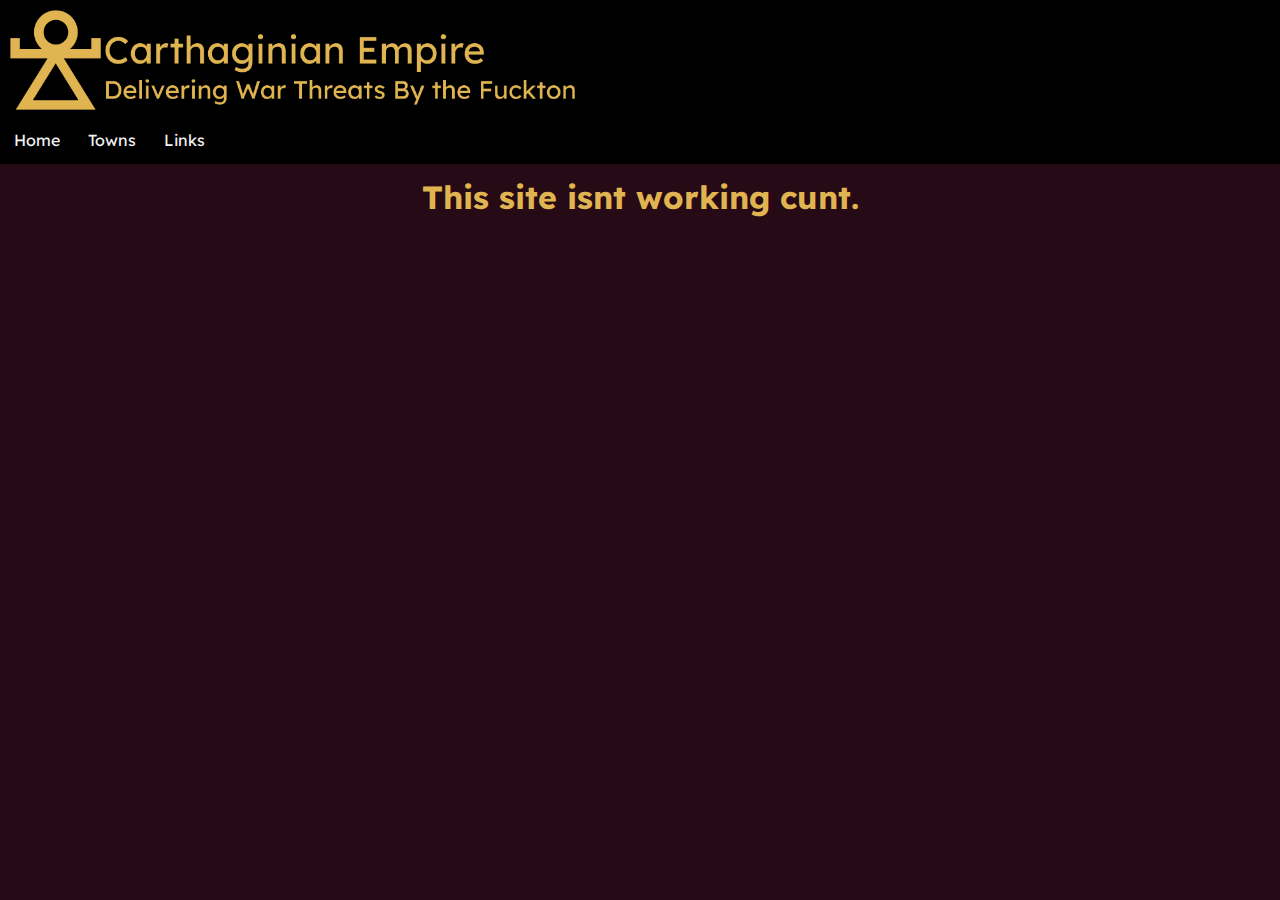
==== index.html @ 877206d0 "Update index.html" ====
<!DOCTYPE html>
<head>
    <link href="style.css" rel="stylesheet">
    <link rel="icon" href="1.png" type="image/png">
    <meta name="viewport" content="width=device-width, initial-scale=1">
    <link rel="preconnect" href="https://fonts.googleapis.com">
    <link rel="preconnect" href="https://fonts.gstatic.com" crossorigin>
    <link href="https://fonts.googleapis.com/css2?family=Lexend:wght@100..900&display=swap" rel="stylesheet">
    <title>Carthage</title>
</head>
<header>
    <img src="2.png" type="image/png">
</header>
<div id="navbar">
  <a href="index.html">Home</a>
  <a href="towns.html">Towns</a>
  <a href="links.html">Links</a>
</div> 
<body>
   <h1>This site isnt working cunt.</h1>
</body>
---- style.css ----
h1 {
    font-family:"Lexend";
    color: #E0B451;
    text-align:center;
	 padding:-5px;
}

h2 {
    color:#E0B451 ;
    text-align:center;
	font-family:"Tahoma";
}
body {
    	background-color: #260a15;
	background-size: cover;
	background-attachment: fixed;
	font-family:"Tahoma";
}
header {
	margin: -8px;
	background-color:#000000;
}

header img {
  max-width: 80%;
  padding: 10px;
  height: 100px;
}

#navbar {
  overflow: hidden;
  margin: -8px;
  background-color:#000000;
  backdrop-filter:blur(10px);
  position: sticky;
  top: 0;
  z-index: 1;
}

#navbar a {
  float: left;
  font-family:"Lexend";
  display: block;
  color: #f2f2f2;
  text-align: center;
  padding: 14px;
  text-decoration: none;
}

#carthage {
    margin-top: 20px;
    margin-right: 10px;
    margin-left: 10px;
    background-color: black;
    background-image: url(3.png);
    border: 1px #E0B451;
    border-radius:2px;
    background-size: cover;
    display: flex;
    padding: 40px;
    justify-content: center;
    border-radius: 30px;
    height: 150px;
    align-items: center;
    background-position: center;
    background-repeat: no-repeat;
    flex-grow: 1;
    flex-basis: 0;
    min-width: 40%;
    transition: 1s cubic-bezier(0.19, 1, 0.22, 1);
}

#sardinia {
    margin-top: 20px;
    margin-right: 10px;
    margin-left: 10px;
    background-color: black;
    background-image:;
    border: 1px #E0B451;
    border-radius:2px;
    background-size: cover;
    display: flex;
    padding: 40px;
    justify-content: center;
    border-radius: 30px;
    height: 150px;
    align-items: center;
    background-position: center;
    background-repeat: no-repeat;
    flex-grow: 1;
    flex-basis: 0;
    min-width: 40%;
    transition: 1s cubic-bezier(0.19, 1, 0.22, 1);
}

#netherlands {
    margin-top: 20px;
    margin-right: 10px;
    margin-left: 10px;
    background-color: black;
    background-image:;
    border: 1px #E0B451;
    border-radius:2px;
    background-size: cover;
    display: flex;
    padding: 40px;
    justify-content: center;
    border-radius: 30px;
    height: 150px;
    align-items: center;
    background-position: center;
    background-repeat: no-repeat;
    flex-grow: 1;
    flex-basis: 0;
    min-width: 40%;
    transition: 1s cubic-bezier(0.19, 1, 0.22, 1);
}

#mars {
    margin-top: 20px;
    margin-right: 10px;
    margin-left: 10px;
    background-color: black;
    background-image:url(MarsBG.png);
    border: 1px #E0B451;
    border-radius:2px;
    background-size: cover;
    display: flex;
    padding: 40px;
    justify-content: center;
    border-radius: 30px;
    height: 150px;
    align-items: center;
    background-position: center;
    background-repeat: no-repeat;
    flex-grow: 1;
    flex-basis: 0;
    min-width: 40%;
    transition: 1s cubic-bezier(0.19, 1, 0.22, 1);
}

#carthage h1 {
    text-align: center;
    padding:-5px;
    color: #ffffff;
}


#algiers {
    margin-top: 20px;
    margin-right: 10px;
    margin-left: 10px;
    background-color: black;
    background-image: url(AlgiersBG.png);
    border: 1px #E0B451;
    border-radius:2px;
    background-size: cover;
    display: flex;
    padding: 40px;
    justify-content: center;
    border-radius: 30px;
    height: 150px;
    align-items: center;
    background-position: center;
    background-repeat: no-repeat;
    flex-grow: 1;
    flex-basis: 0;
    min-width: 40%;
    transition: 1s cubic-bezier(0.19, 1, 0.22, 1);
}

#algiers img {
	max-width: 90%
}

#carthage img {
	max-width: 90%
}

#sardinia img {
	max-width: 90%
}

#netherlands img {
	max-width: 90%
}

#mars img {
	max-width: 90%
}

#carthage:hover, #algiers:hover, #sardinia:hover, #netherlands:hover, #mars:hover {
    transform: scale(1.03)
}

#buttons {
    display: flex;
    flex-wrap: wrap;
    flex-direction: row;
    align-content: stretch;
}
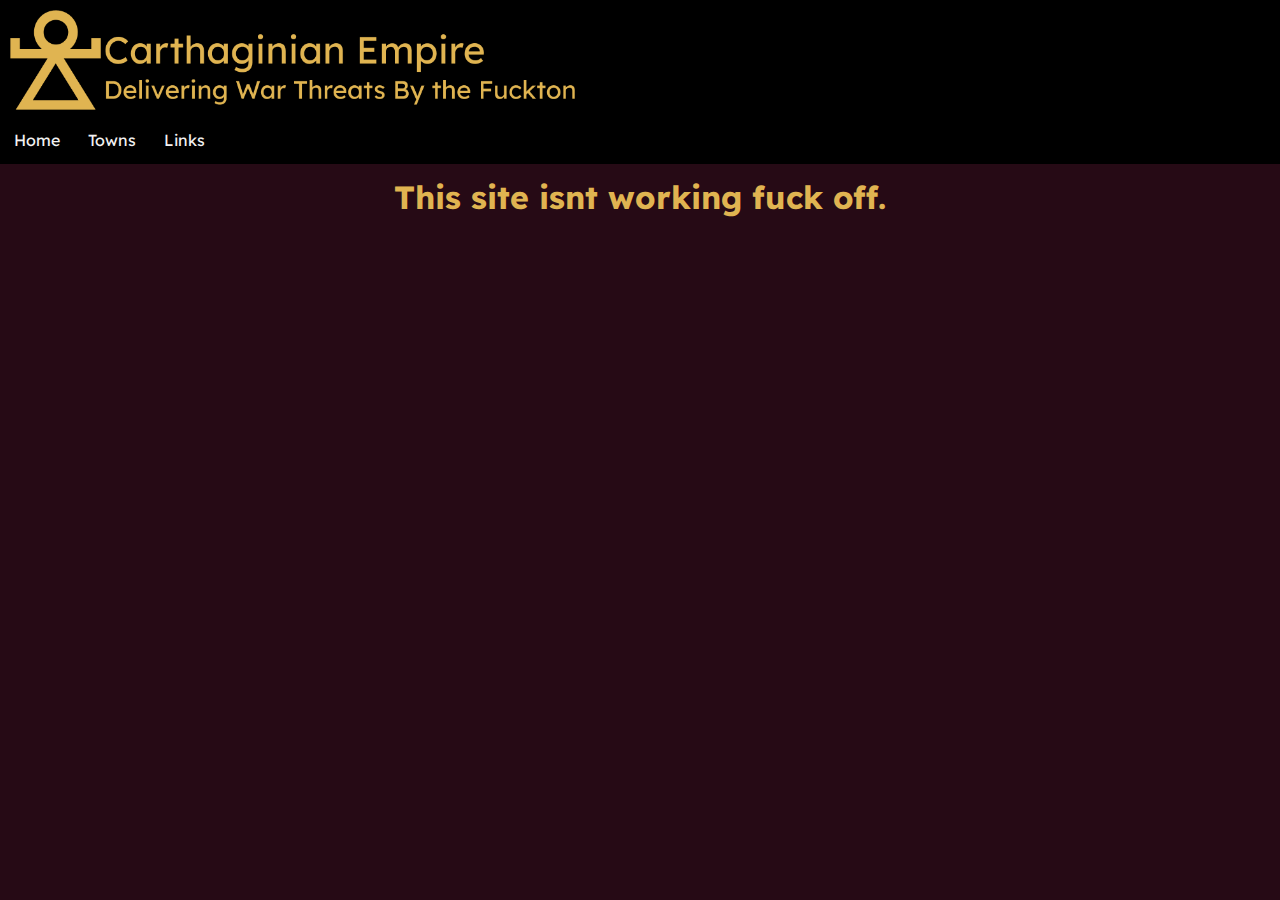
==== commit 0acec580: "Update index.html" ====
--- a/index.html
+++ b/index.html
@@ -17,5 +17,5 @@
   <a href="links.html">Links</a>
 </div> 
 <body>
-   <h1>This site isnt working cunt.</h1>
+   <h1>This site isnt working fuck off.</h1>
 </body>
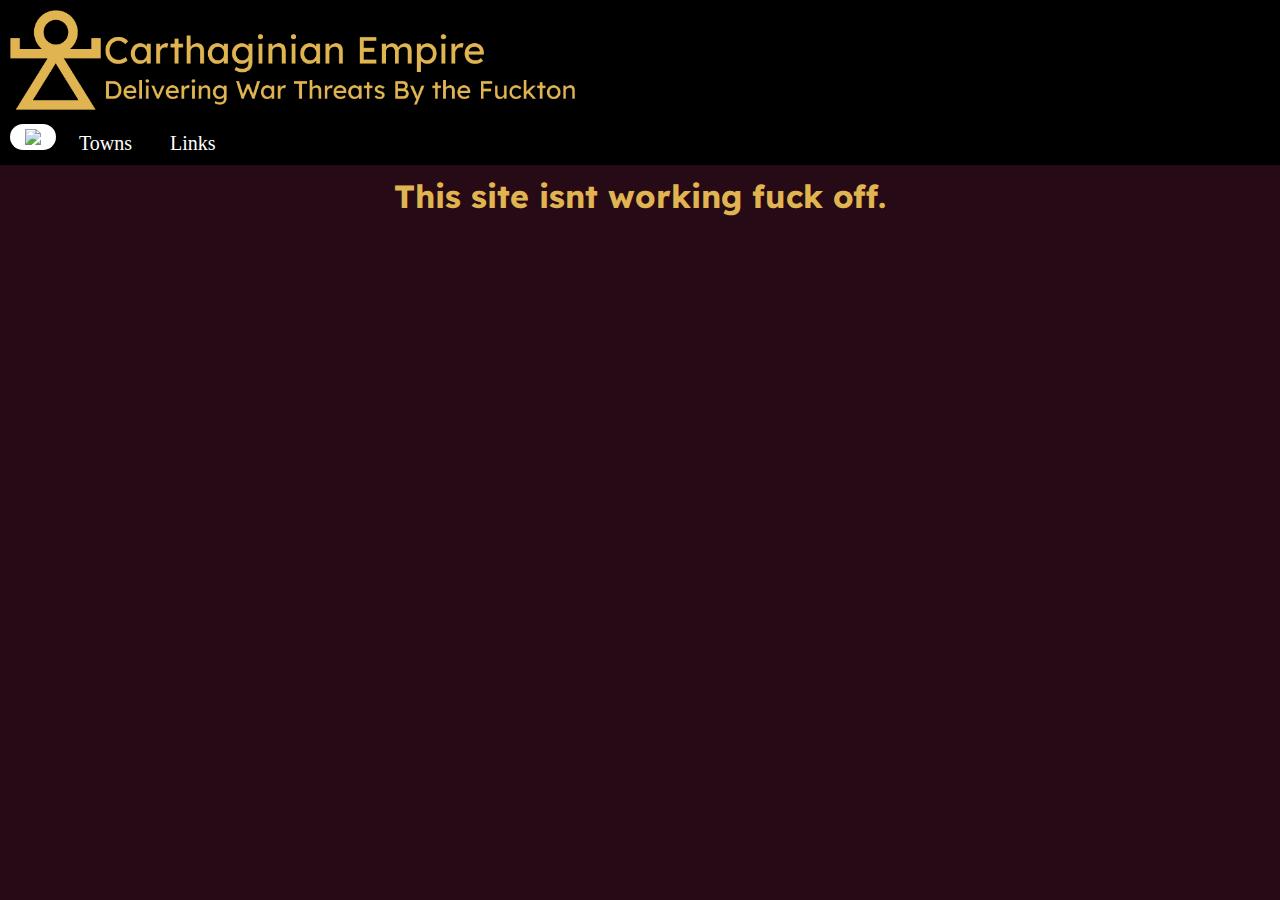
==== commit a3a6bff8: "Update index.html" ====
--- a/index.html
+++ b/index.html
@@ -12,9 +12,9 @@
     <img src="2.png" type="image/png">
 </header>
 <div id="navbar">
-  <a href="index.html">Home</a>
-  <a href="towns.html">Towns</a>
-  <a href="links.html">Links</a>
+  <img src=url(1.png) id="activenavbar" href="index.html">
+  <a id="navbarlink" href="towns.html">Towns</a>
+  <a id="navbarlink" href="links.html">Links</a>
 </div> 
 <body>
    <h1>This site isnt working fuck off.</h1>
--- a/style.css
+++ b/style.css
@@ -29,7 +29,8 @@
 
 #navbar {
   overflow: hidden;
-  margin: -8px;
+  margin: -10px;
+  padding: 10px;
   background-color:#000000;
   backdrop-filter:blur(10px);
   position: sticky;
@@ -37,15 +38,34 @@
   z-index: 1;
 }
 
-#navbar a {
-  float: left;
-  font-family:"Lexend";
-  display: block;
-  color: #f2f2f2;
-  text-align: center;
-  padding: 14px;
-  text-decoration: none;
-}
+#activenavbar {
+    color: black;
+    font-weight: 600;
+    margin-left: 2px;
+    margin-right: 2px;
+    text-decoration: none;
+    font-size: 20px;
+    padding: 5px;
+    padding-left: 15px;
+    padding-right: 15px;
+    background-color: white;
+    border-radius: 20px;
+}
+
+#navbarlink {
+    color: white;
+    font-weight: 400;
+    margin-left: 2px;
+    margin-right: 2px;
+    text-decoration: none;
+    font-size: 20px;
+    padding: 5px;
+    padding-left: 15px;
+    padding-right: 15px;
+    border-radius: 20px;
+    transition: 1s cubic-bezier(0.19, 1, 0.22, 1);
+}
+
 
 #carthage {
     margin-top: 20px;
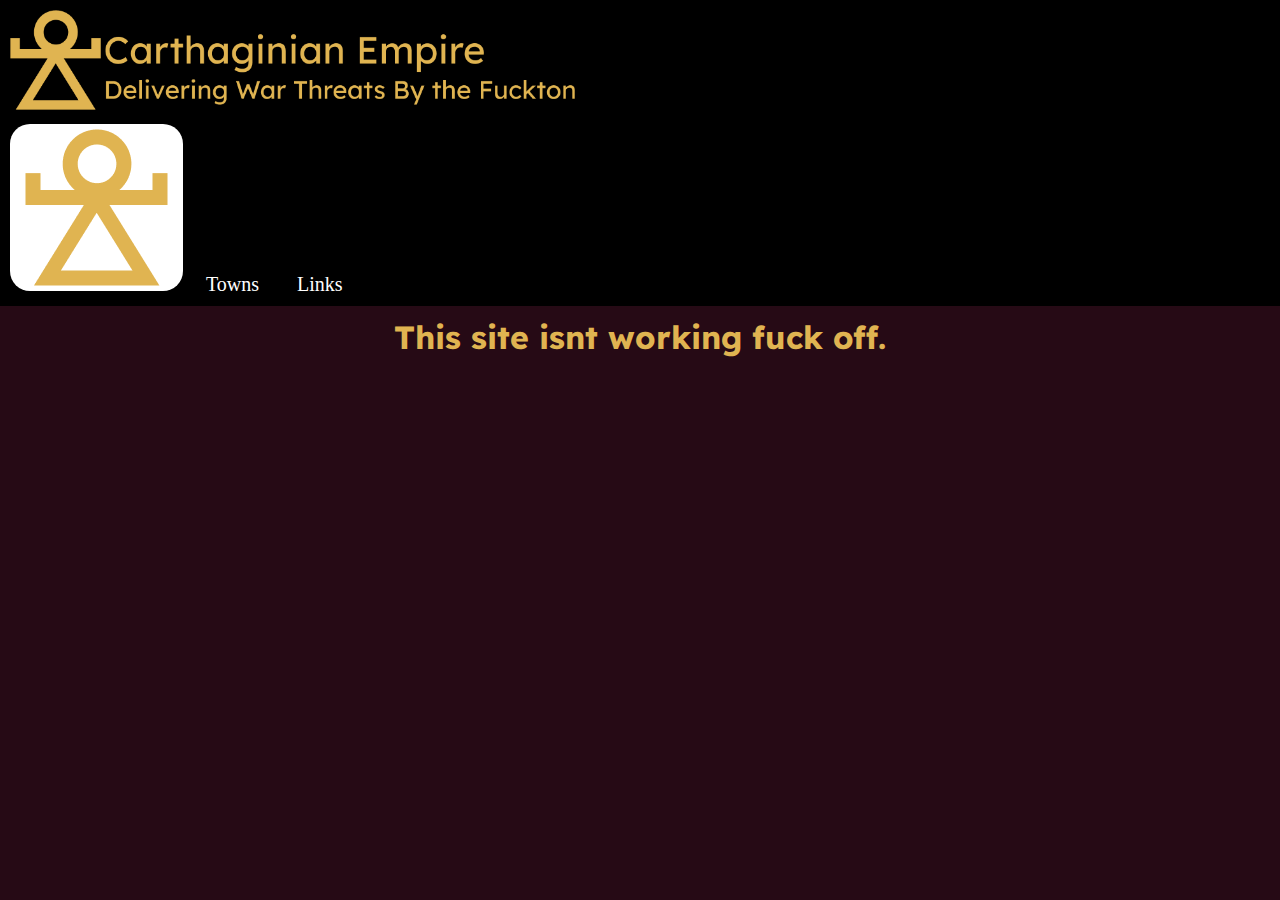
==== commit 721d6ddc: "Update index.html" ====
--- a/index.html
+++ b/index.html
@@ -12,7 +12,7 @@
     <img src="2.png" type="image/png">
 </header>
 <div id="navbar">
-  <img src=url(1.png) id="activenavbar" href="index.html">
+  <img src=1.png id="activenavbar" href="index.html">
   <a id="navbarlink" href="towns.html">Towns</a>
   <a id="navbarlink" href="links.html">Links</a>
 </div> 
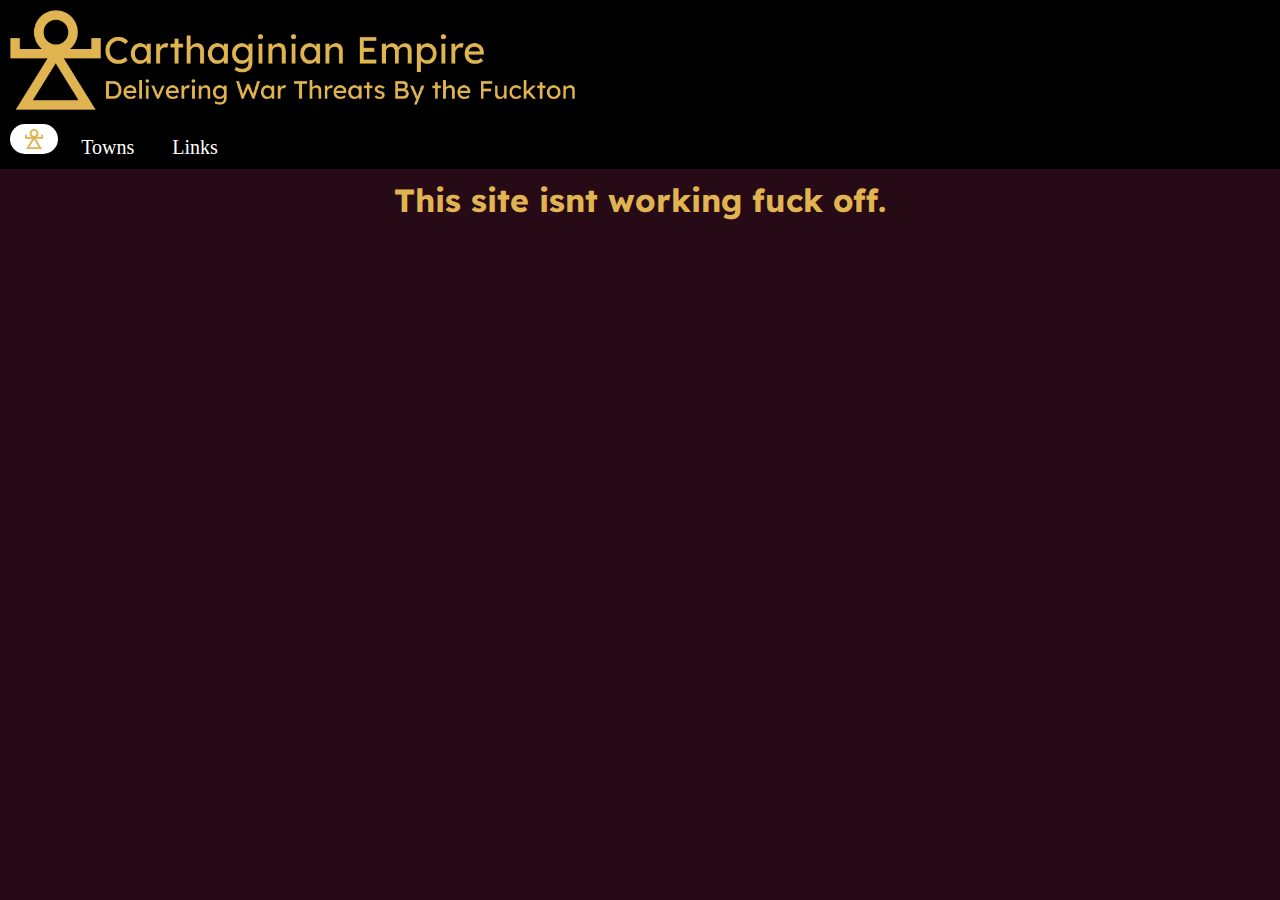
==== commit 2a4195fd: "Update index.html" ====
--- a/index.html
+++ b/index.html
@@ -12,7 +12,7 @@
     <img src="2.png" type="image/png">
 </header>
 <div id="navbar">
-  <img src=1.png id="activenavbar" href="index.html">
+  <img src="1.png" id="activenavbar" href="index.html" height="20px">
   <a id="navbarlink" href="towns.html">Towns</a>
   <a id="navbarlink" href="links.html">Links</a>
 </div> 
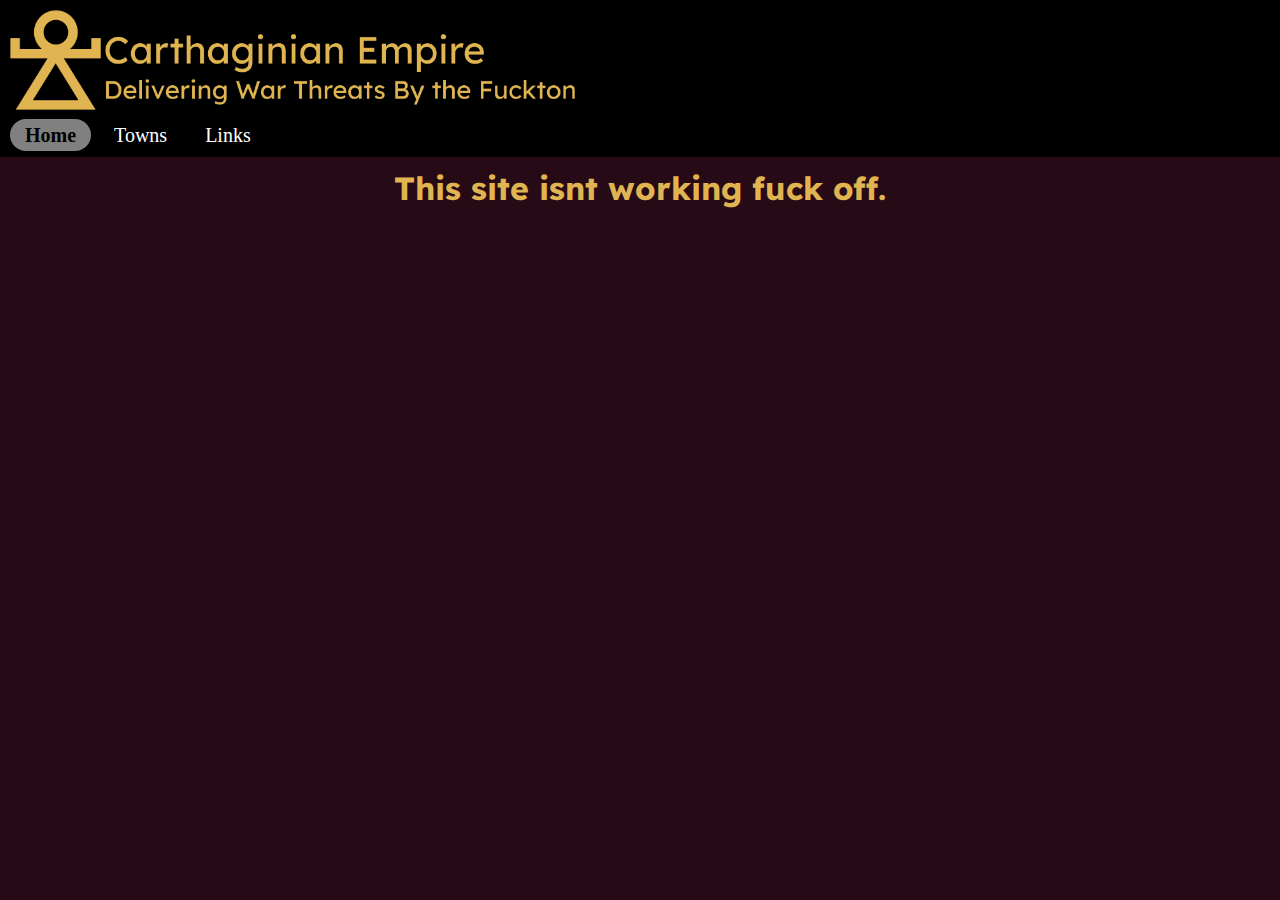
==== commit 58b9ce74: "Update index.html" ====
--- a/index.html
+++ b/index.html
@@ -12,7 +12,7 @@
     <img src="2.png" type="image/png">
 </header>
 <div id="navbar">
-  <img src="1.png" id="activenavbar" href="index.html" height="20px">
+  <a id="activenavbar" href="index.html">Home</a>
   <a id="navbarlink" href="towns.html">Towns</a>
   <a id="navbarlink" href="links.html">Links</a>
 </div> 
--- a/style.css
+++ b/style.css
@@ -48,7 +48,7 @@
     padding: 5px;
     padding-left: 15px;
     padding-right: 15px;
-    background-color: white;
+    background-color: grey;
     border-radius: 20px;
 }
 
